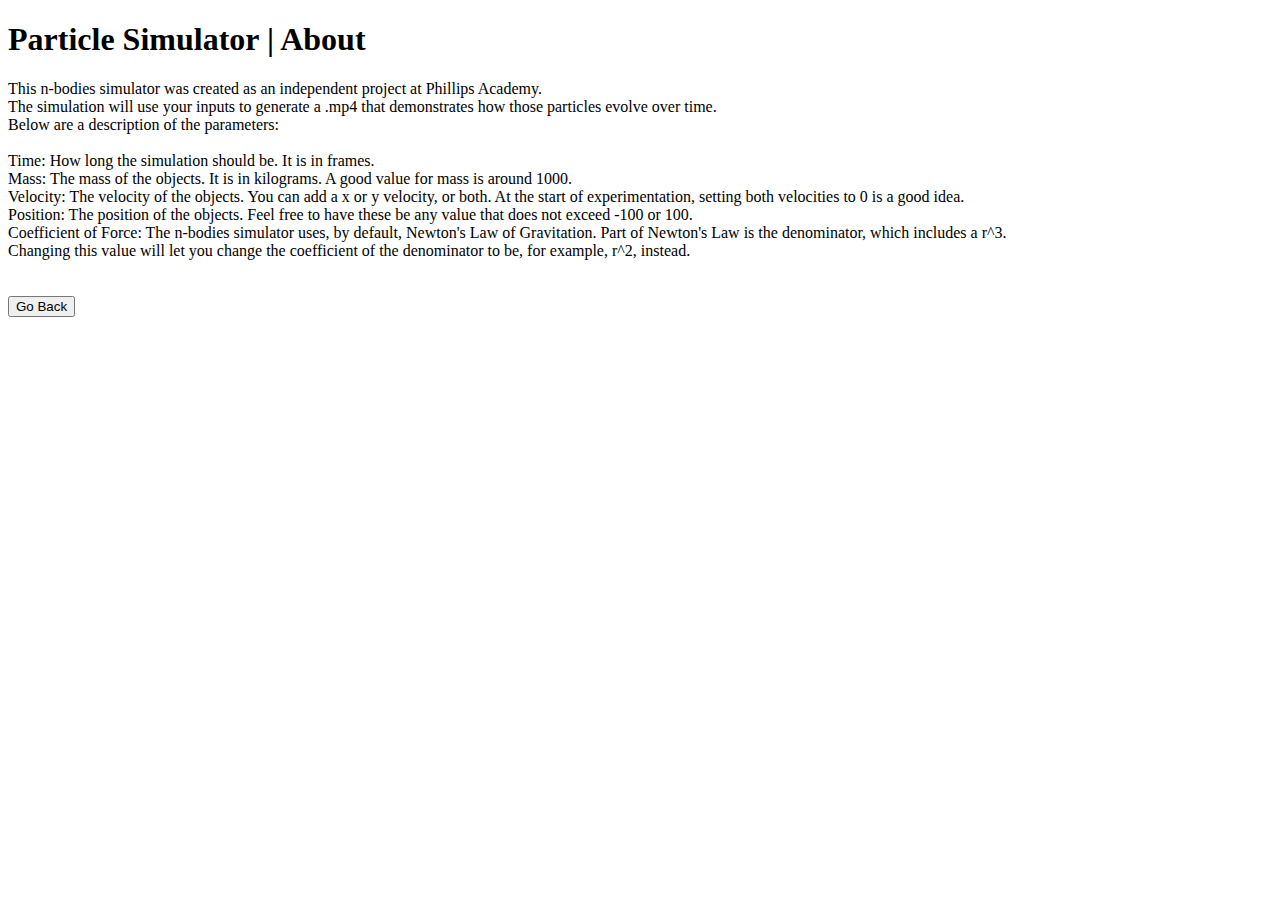
==== templates/about.html @ 6714ec6a "Major changes" ====
<!DOCTYPE html>
<html lang=en dir="ltr">
<head>
  <title>Particle Simulator | About</title>
  <link rel="stylesheet" type="text/css" href="static/basic.css">
</head>

<body>
  <h1> Particle Simulator | About</h1>

  <div>
    This n-bodies simulator was created as an independent project at Phillips Academy. <br>

    The simulation will use your inputs to generate a .mp4 that demonstrates how those particles evolve over time. <br>

    Below are a description of the parameters: <br><br>

    Time: How long the simulation should be. It is in frames. <br>
    Mass: The mass of the objects. It is in kilograms. A good value for mass is around 1000. <br>
    Velocity: The velocity of the objects. You can add a x or y velocity, or both. At the start of experimentation, setting both velocities to 0 is a good idea. <br>
    Position: The position of the objects. Feel free to have these be any value that does not exceed -100 or 100. <br>
    Coefficient of Force: The n-bodies simulator uses, by default, Newton's Law of Gravitation. Part of Newton's Law is the denominator, which includes a r^3. <br> Changing this value will let you change the coefficient of the denominator to be, for example, r^2, instead. <br>
  </div>

  <br>
  <br>
  <button onclick="goBack()"> Go Back </button>
</body>

<script>
function goBack() {
  window.history.back()
}
</script>
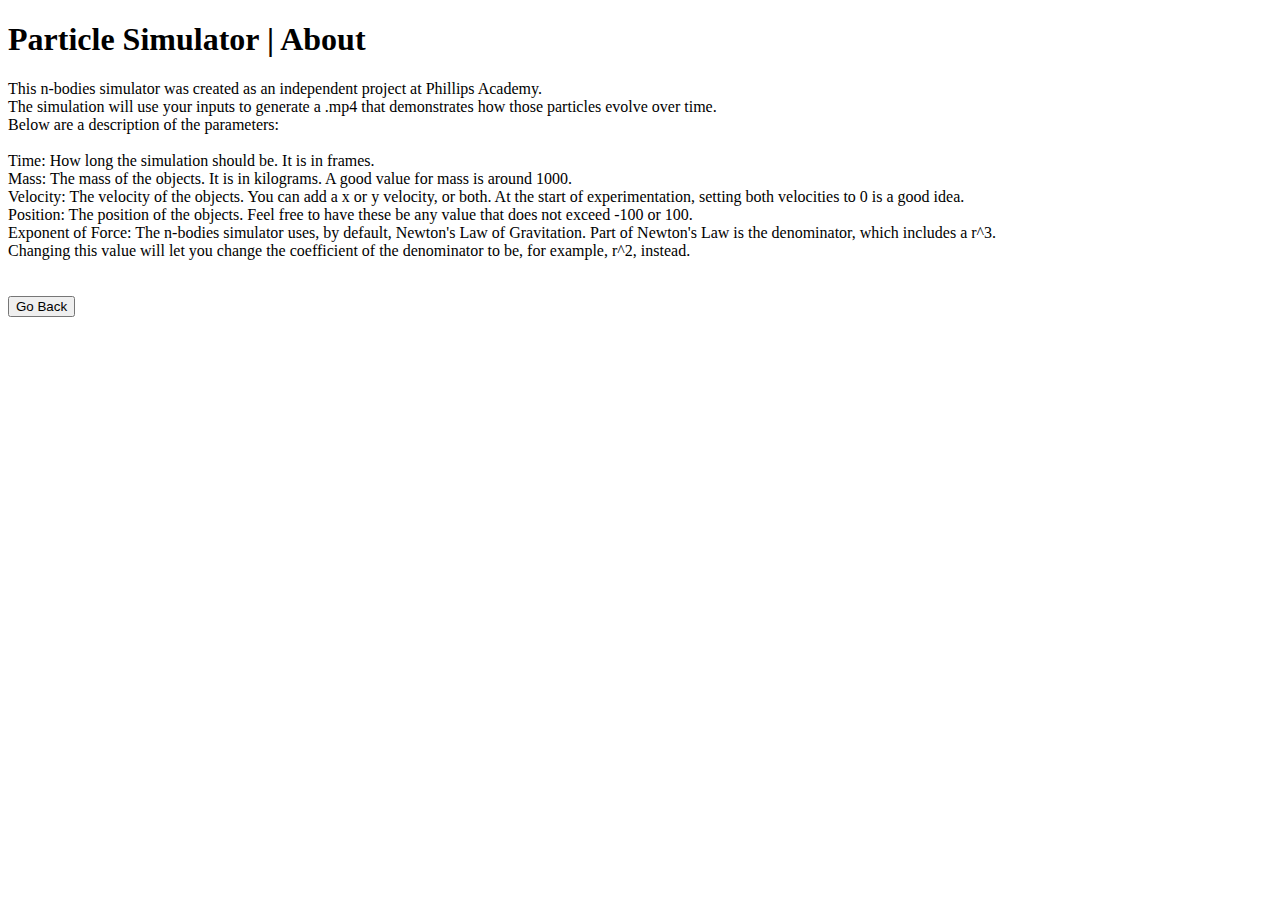
==== commit a283498e: "Changed coeff --> exponent" ====
--- a/templates/about.html
+++ b/templates/about.html
@@ -19,7 +19,7 @@
     Mass: The mass of the objects. It is in kilograms. A good value for mass is around 1000. <br>
     Velocity: The velocity of the objects. You can add a x or y velocity, or both. At the start of experimentation, setting both velocities to 0 is a good idea. <br>
     Position: The position of the objects. Feel free to have these be any value that does not exceed -100 or 100. <br>
-    Coefficient of Force: The n-bodies simulator uses, by default, Newton's Law of Gravitation. Part of Newton's Law is the denominator, which includes a r^3. <br> Changing this value will let you change the coefficient of the denominator to be, for example, r^2, instead. <br>
+    Exponent of Force: The n-bodies simulator uses, by default, Newton's Law of Gravitation. Part of Newton's Law is the denominator, which includes a r^3. <br> Changing this value will let you change the coefficient of the denominator to be, for example, r^2, instead. <br>
   </div>
 
   <br>
